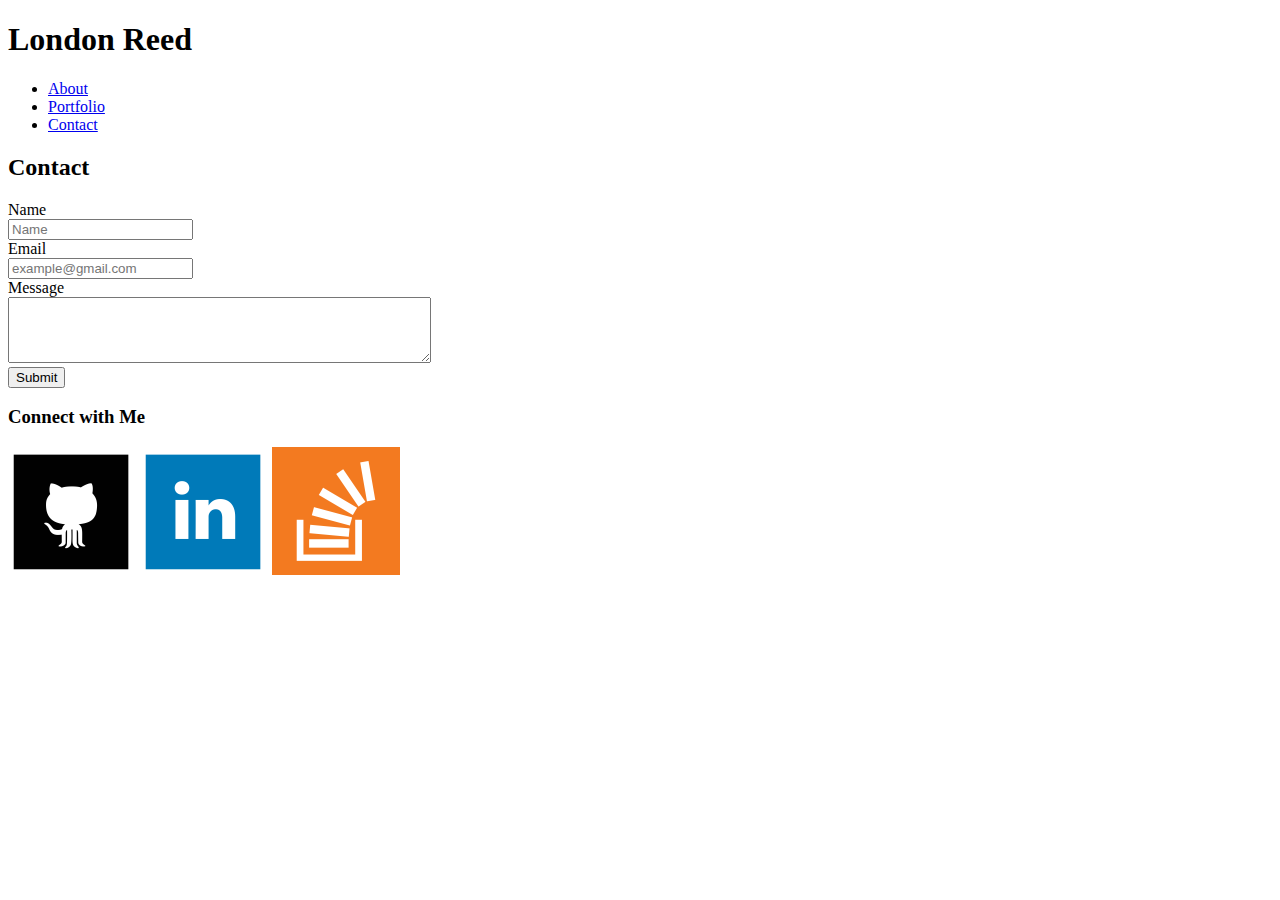
==== contact.html @ 45a09730 "added html to contact.html" ====
<!DOCTYPE html>
<html lang="en">
<head>
	<meta charset="">


	<title>London World</title>
	<link rel="stylesheet" type="text/css" href="css/style.css">

</head>
<body>
	<header>
		<h1>London Reed</h1>

		<!--Nav Bar-->
		<ul>
			<li><a href="#">About</a></li>
			<li><a href="#">Portfolio</a></li>
			<li><a href="#">Contact</a></li>
		</ul>

	</header>

	<div class="container">
		<section id="contact">

			<h2>Contact</h2>
			
			<form>
				Name
				<br>
				<input type="text" placeholder="Name">
				<br>
				Email
				<br>
				<input type="text" placeholder="example@gmail.com">
				<br>
				Message
				<br>
				<textarea rows="4" cols="50">
				</textarea>	
				<br>
				<input type="submit">		
				</form>

		</section>
		<section id="connect-with-me">
			<h3>Connect with Me</h3>

			<a><img src="assets/images/github.png"></a>
			<a><img src="assets/images/linkedin.png"></a>
			<a><img src="assets/images/soverflow.png"></a>
		</section>

</body>
</html>
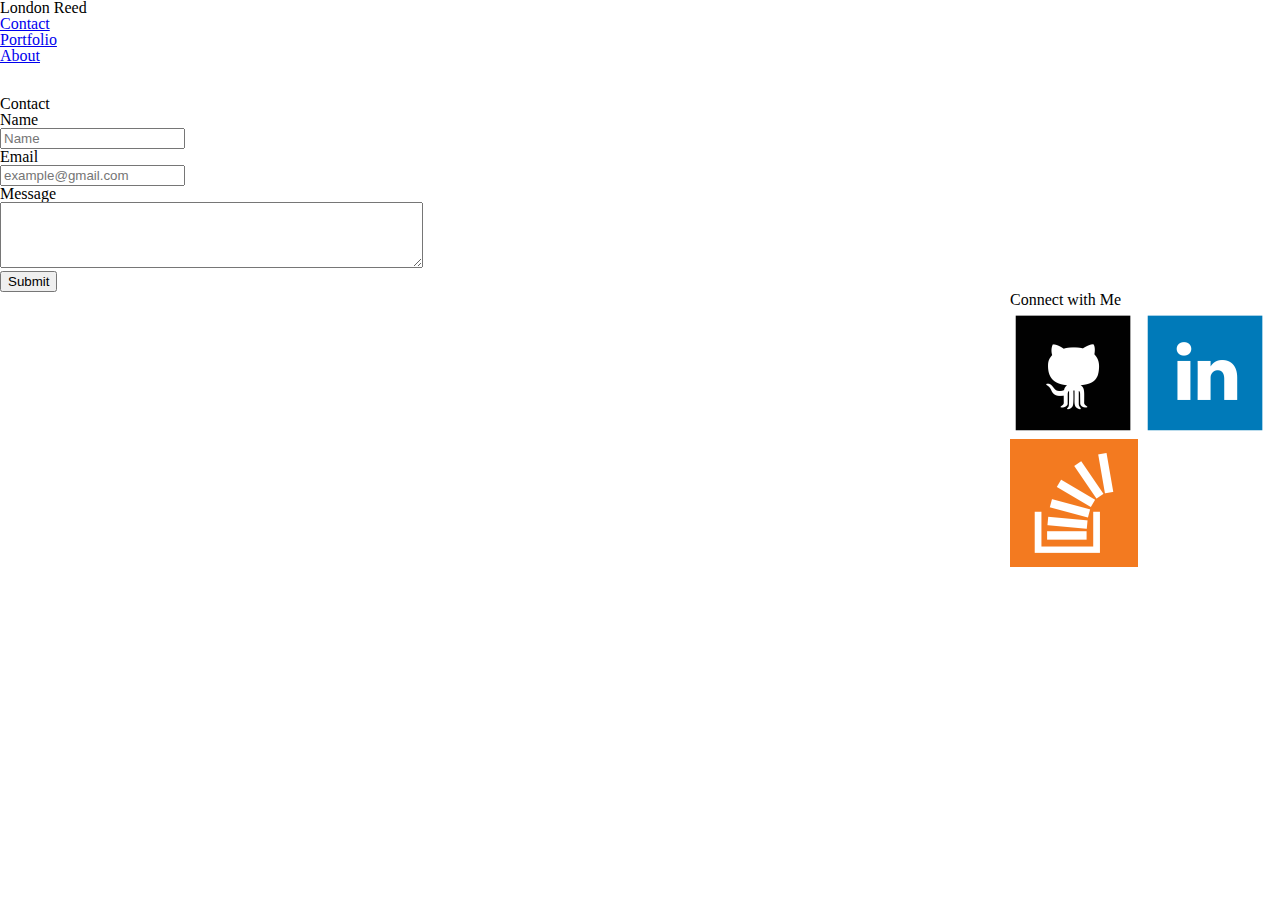
==== commit ae98a9b3: "added css to about me page" ====
--- a/contact.html
+++ b/contact.html
@@ -5,21 +5,26 @@
 
 
 	<title>London World</title>
-	<link rel="stylesheet" type="text/css" href="css/style.css">
+	<link rel="stylesheet" type="text/css" href="assets/css/style.css">
+
+	<link rel="stylesheet" type="text/css" href="assets/css/reset.css">
 
 </head>
 <body>
 	<header>
-		<h1>London Reed</h1>
+		<h1 class="title-name">London Reed</h1>
 
 		<!--Nav Bar-->
 		<ul>
-			<li><a href="#">About</a></li>
-			<li><a href="#">Portfolio</a></li>
-			<li><a href="#">Contact</a></li>
+			<li><a href="contact.html">Contact</a></li>
+			<li><a href="portfolio.html">Portfolio</a></li>
+			<li><a href="index.html">About</a></li>
 		</ul>
 
 	</header>
+
+	<br>
+	<br>
 
 	<div class="container">
 		<section id="contact">
--- a/assets/css/style.css
+++ b/assets/css/style.css
@@ -0,0 +1,64 @@
+#wrapper{
+	width: 960px;
+	position: relative;
+	overflow: hidden;
+}
+
+#main-body{
+	width: 650px;
+	background-color: #EBEBEB;
+	border-color: #dddddd;
+	
+}
+
+#connect-with-me{
+	width: 270px;
+	height: 270px;
+	float: right;
+	background-color: #ffffff;
+	clear: both;
+	
+}
+
+#header{
+	background-color: #ffffff;
+	border-color: #cccccc;
+	margin: 5px;
+	padding: 5px;
+	font-family: 'Georgia', Times, Times New Roman, serif;
+}
+
+
+
+#logo{
+	float:left;
+	background-color: #4aaaa5;
+	color: #ffffff;
+	margin: 5px;
+	padding: 5px;
+}
+
+#nav-bar li a{
+	float: right;
+	display: inline;
+	text-decoration: none;
+
+}
+
+#about-me{
+	background-color: #ffffff;
+	float: left;
+	margin: 5px;
+	padding: 5px;
+}
+
+p{
+	
+}
+
+.profile-pic{
+	width: 200px;
+	height: 200px;
+	float: left;
+	
+}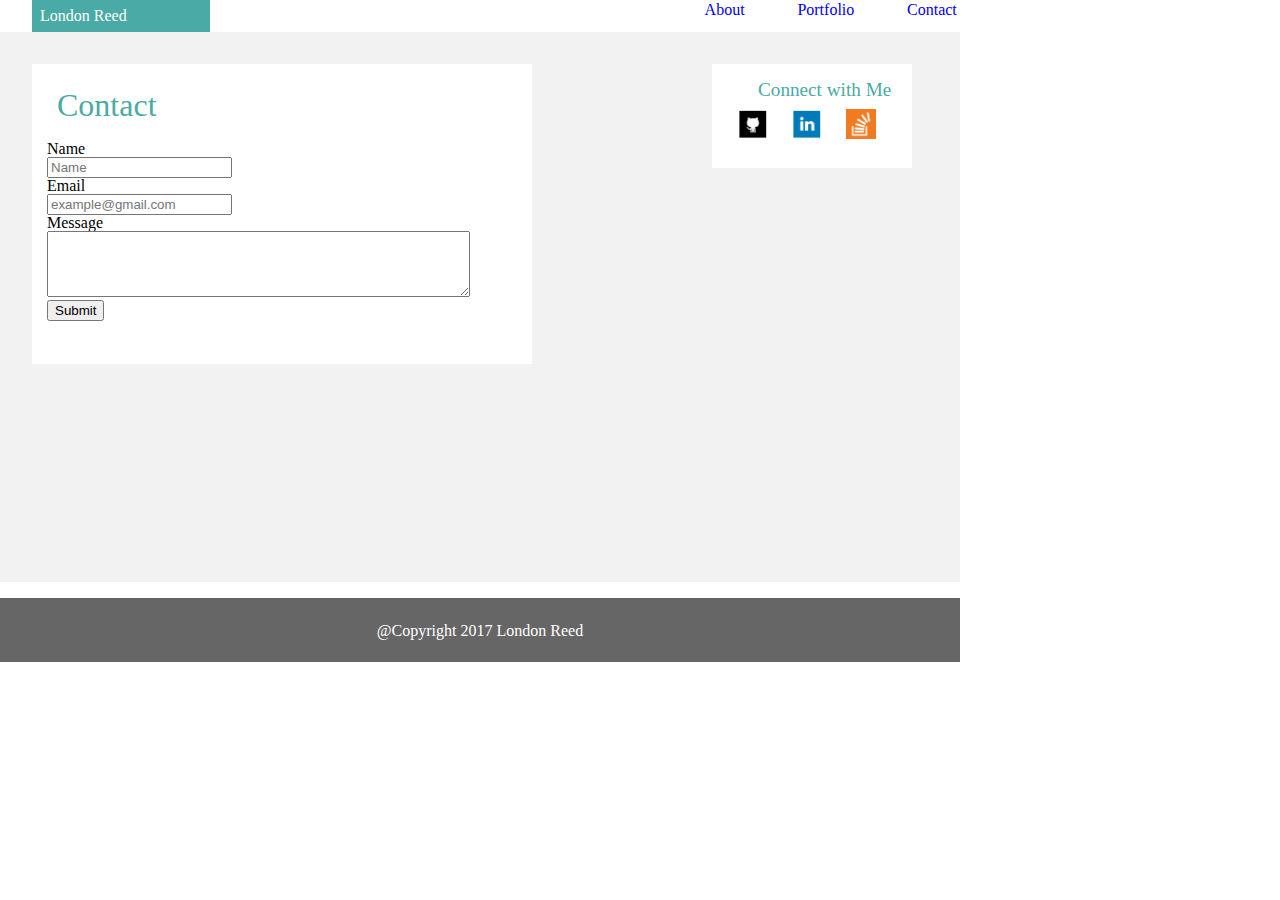
==== commit 68600c3b: "restarted css for all pages" ====
--- a/contact.html
+++ b/contact.html
@@ -5,33 +5,37 @@
 
 
 	<title>London World</title>
+	<link rel="stylesheet" type="text/css" href="assets/css/reset.css">
 	<link rel="stylesheet" type="text/css" href="assets/css/style.css">
 
-	<link rel="stylesheet" type="text/css" href="assets/css/reset.css">
+	
 
 </head>
 <body>
-	<header>
-		<h1 class="title-name">London Reed</h1>
+<div id="wrapper">
+	<section id="header">
+
+		<section id="logo"><h1>London Reed</h1></section>
 
 		<!--Nav Bar-->
-		<ul>
-			<li><a href="contact.html">Contact</a></li>
-			<li><a href="portfolio.html">Portfolio</a></li>
-			<li><a href="index.html">About</a></li>
-		</ul>
+		<section id="nav-bar">
+			<ul>
+				<li><a href="contact.html">Contact</a></li>
+				<li><a href="portfolio.html">Portfolio</a></li>
+				<li><a href="index.html">About</a></li>
+			</ul>
+		</section>	
 
-	</header>
+	</section>
 
 	<br>
 	<br>
 
-	<div class="container">
+	<section id="main-body">
 		<section id="contact">
 
 			<h2>Contact</h2>
-			
-			<form>
+		<form>
 				Name
 				<br>
 				<input type="text" placeholder="Name">
@@ -46,16 +50,27 @@
 				</textarea>	
 				<br>
 				<input type="submit">		
-				</form>
+		</form>
 
 		</section>
 		<section id="connect-with-me">
 			<h3>Connect with Me</h3>
+			<section id="social">
+				<a><img class="social-media" src="assets/images/github.png"></a>
+				<a><img class="social-media" src="assets/images/linkedin.png"></a>
+				<a><img class="social-media" src="assets/images/soverflow.png"></a>
+			</section>
+		</section>
+	</section>
+	<br>
 
-			<a><img src="assets/images/github.png"></a>
-			<a><img src="assets/images/linkedin.png"></a>
-			<a><img src="assets/images/soverflow.png"></a>
-		</section>
+	<footer>
+		<h6>@Copyright 2017 London Reed</h6>
+	</footer>
+
+
+
+</div>
 
 </body>
 </html>--- a/assets/css/style.css
+++ b/assets/css/style.css
@@ -1,64 +1,156 @@
-#wrapper{
-	width: 960px;
-	position: relative;
-	overflow: hidden;
+*{
+	box-sizing: border-box;
 }
 
-#main-body{
-	width: 650px;
-	background-color: #EBEBEB;
-	border-color: #dddddd;
-	
+
 }
 
-#connect-with-me{
-	width: 270px;
-	height: 270px;
-	float: right;
-	background-color: #ffffff;
-	clear: both;
-	
+body{
+	margin: 0 auto;
+	width: 960px;
 }
+
+#wrapper{
+	overflow: auto;
+	}
 
 #header{
 	background-color: #ffffff;
 	border-color: #cccccc;
-	margin: 5px;
-	padding: 5px;
 	font-family: 'Georgia', Times, Times New Roman, serif;
 }
 
-
-
 #logo{
-	float:left;
+	float: left;
 	background-color: #4aaaa5;
 	color: #ffffff;
-	margin: 5px;
-	padding: 5px;
+	width: 11.1rem;
+	height: 2rem;
+	margin-left: 2rem;
+}
+
+h1{
+	padding: 8px;
 }
 
 #nav-bar li a{
 	float: right;
 	display: inline;
 	text-decoration: none;
+	padding: 0.1rem;
+	margin-right: 3.1rem;
+}
+
+ul{
+	margin-right: 17rem;
+	
+}
+
+/*main body*/
+
+#main-body{
+	width: 960px;
+	height: 550px;
+	background-color: #F2F2F2;
+	border-color: black;
 
 }
 
 #about-me{
 	background-color: #ffffff;
 	float: left;
-	margin: 5px;
-	padding: 5px;
+	
+	height: 300px;
+	width: 500px;
+	margin: 2rem;
+	padding: 15px;
+}
+
+h2{
+	font-size: 2em;
+	color: #4aaaa5;
+	padding: 10px 10px 20px 10px;
+}
+
+.profile-pic{
+	height: 150px;
+	width: 150px;
+	float: left;
+	margin-right:3.1rem;
+	position: relative;
+	
+
 }
 
 p{
-	
+	position: relative;
+
+	}
+
+#connect-with-me{
+	background-color: #ffffff;
+	float: right;
+	width: 200px;
+	margin: 2rem 3rem 0rem 0rem;
+	padding: 1rem;
+
+}	
+
+
+h3{
+	padding-left: 30px;
+	color: #4aaaa5;
+	font-size: 1.2em;
 }
 
-.profile-pic{
-	width: 200px;
-	height: 200px;
+#social img{
+	width: 50px;
+	height: 50px;
+	padding: 10px;
+}
+
+
+
+footer{
+	height: 4rem;
+	width: 960px;
+	border-color: #4aaaa5;
+	background-color: #666666;
+	clear: both;
+}
+
+h6{
+	text-align: center;
+	padding: 25px;
+	color: #ffffff;
+}
+
+
+
+/*Contact-Page*/
+#contact{
+	background-color: #ffffff;
 	float: left;
 	
-}+	height: 300px;
+	width: 500px;
+	margin: 2rem;
+	padding: 15px;
+}
+
+/*porfolio-page*/
+#portfolio{
+	background-color: #ffffff;
+	float: left;
+	
+	height: 300px;
+	width: 500px;
+	margin: 2rem;
+	padding: 15px;
+}
+
+#gallery img{
+	height: 50px;
+	width: 50px;
+}
+
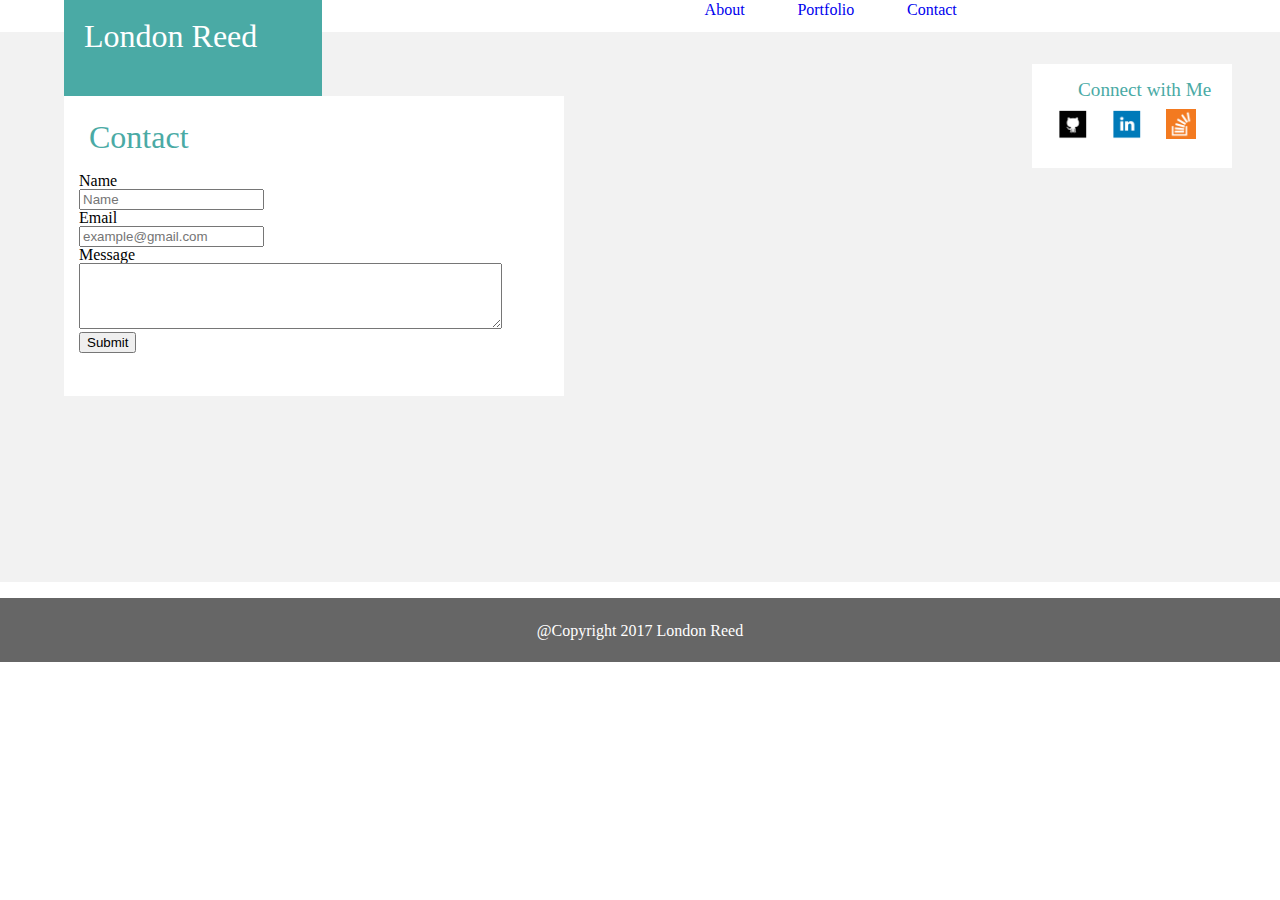
==== commit f8c9a87c: "restarted css for all pages" ====
--- a/contact.html
+++ b/contact.html
@@ -56,9 +56,9 @@
 		<section id="connect-with-me">
 			<h3>Connect with Me</h3>
 			<section id="social">
-				<a><img class="social-media" src="assets/images/github.png"></a>
-				<a><img class="social-media" src="assets/images/linkedin.png"></a>
-				<a><img class="social-media" src="assets/images/soverflow.png"></a>
+				<a href="#"><img class="social-media" src="assets/images/github.png"></a>
+				<a href="#"><img class="social-media" src="assets/images/linkedin.png"></a>
+				<a href="#"><img class="social-media" src="assets/images/soverflow.png"></a>
 			</section>
 		</section>
 	</section>
--- a/assets/css/style.css
+++ b/assets/css/style.css
@@ -24,13 +24,14 @@
 	float: left;
 	background-color: #4aaaa5;
 	color: #ffffff;
-	width: 11.1rem;
-	height: 2rem;
-	margin-left: 2rem;
+	width: 16.1rem;
+	height: 8rem;
+	margin-left: 4rem;
 }
 
 h1{
-	padding: 8px;
+	padding: 20px;
+	font-size: 2em;
 }
 
 #nav-bar li a{
@@ -49,7 +50,7 @@
 /*main body*/
 
 #main-body{
-	width: 960px;
+	
 	height: 550px;
 	background-color: #F2F2F2;
 	border-color: black;
@@ -59,10 +60,10 @@
 #about-me{
 	background-color: #ffffff;
 	float: left;
-	
+	position: absolute;
 	height: 300px;
 	width: 500px;
-	margin: 2rem;
+	margin: 4rem;
 	padding: 15px;
 }
 
@@ -113,7 +114,7 @@
 
 footer{
 	height: 4rem;
-	width: 960px;
+	
 	border-color: #4aaaa5;
 	background-color: #666666;
 	clear: both;
@@ -131,10 +132,10 @@
 #contact{
 	background-color: #ffffff;
 	float: left;
-	
+	position: absolute;
 	height: 300px;
 	width: 500px;
-	margin: 2rem;
+	margin: 4rem;
 	padding: 15px;
 }
 
@@ -142,15 +143,16 @@
 #portfolio{
 	background-color: #ffffff;
 	float: left;
-	
+	position: absolute;
 	height: 300px;
 	width: 500px;
-	margin: 2rem;
+	margin: 4rem;
 	padding: 15px;
 }
 
 #gallery img{
-	height: 50px;
-	width: 50px;
+	height: 100px;
+	width: 100px;
+	padding: 20px;
 }
 
